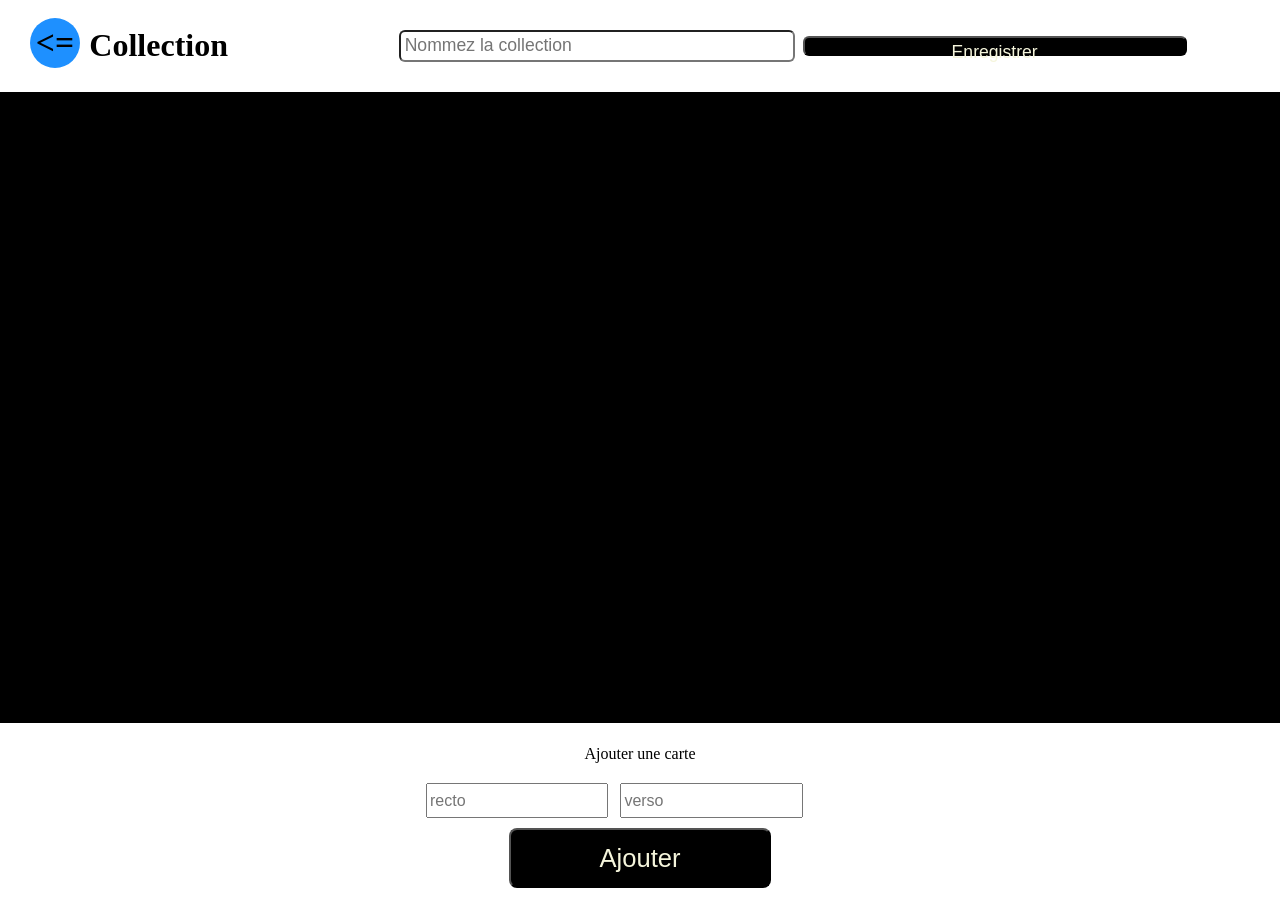
==== collection.html @ 830f49ff "name form" ====
<!DOCTYPE html>
<html lang="fr">
<head>
    <meta charset="UTF-8">
    <meta name="viewport" content="width=device-width, initial-scale=1.0">
    <title>Flash Cards</title>
    <link rel="stylesheet" href="./css/main.css">
    <link rel="stylesheet" href="./css/collection.css">
</head>
<body>
    <header>
        <a href="./index.html">&lt;=</a>
        <h1>Collection</h1>
        <form id="name-form">
            <input type="text" id="collection-name" placeholder="Nommez la collection">
            <button type="submit">Enregistrer</button>
        </form>
    </header>
    <main></main>
    <footer>
        <form id="add-card-form">
            <p>Ajouter une carte</p>
            <div>
                <input type="text" id="recto" placeholder="recto">
                <input type="text" id="verso" placeholder="verso">
            </div>
            <button type="submit">Ajouter</button>
        </form>
    </footer>
</body>
</html>
---- css/main.css ----
body {
    margin: 0;
    padding: 0;
    display: flex;
    flex-direction: column;
    height: 100dvh;
}

header, main, footer {
    margin: 0;
    max-width: 100vw;
    overflow: hidden;
}

header, footer {
    padding: 6px;
    flex: none;
    background-image: beige;
    color: black;
    display: flex;
    flex-direction: row;
    justify-content: space-around;
    align-items: center;
}

main {
    flex: auto;
    background-color: black;
    color: beige;
}

a,
a:hover,
a:visited,
a:active {
    color: inherit;
    text-decoration: none;
}
---- css/collection.css ----
header a {
    position: fixed;
    top: 18px;
    left: 30px;
    width: 50px;
    height: 50px;
    border-radius: 50%;
    background-color: dodgerblue;
    color: black;
    font-size: 2.1rem;
    font-weight: bold;
    display: flex;
    justify-content: center;
    align-items: center;
}

#name-form {
    display: flex;
    flex-direction: row;
    align-items: center;
    justify-content: center;
}

#name-form * {
    width: 30dvw;
    height: 20px;
    border-radius: 6px;
    margin: 4px;
    padding: 4px;
    font-size: 1.1rem;
}

#name-form button {
    background-color: black;
    color: beige;
}

#add-card-form {
    display: flex;
    flex-direction: column;
    align-items: center;
    justify-content: center;
}

#adda-card-form p {
    margin-top: 8px;
    margin-bottom: 5px;
    padding: 0;
    font-size: 2rem;
}

#adda-card-form div {
    width: 80%;
    display: flex;
    flex-direction: row;
    align-items: center;
    justify-content: center;
}

#add-card-form input {
    height: 29px;
    width: 40%;
    margin: 4px;
    font-size: 1rem;
}

#add-card-form button {
    margin: 6px;
    padding: 4px;
    width: 60%;
    height: 60px;
    background-color: black;
    color: beige;
    font-size: 1.6rem;
    border-radius: 8px;
}
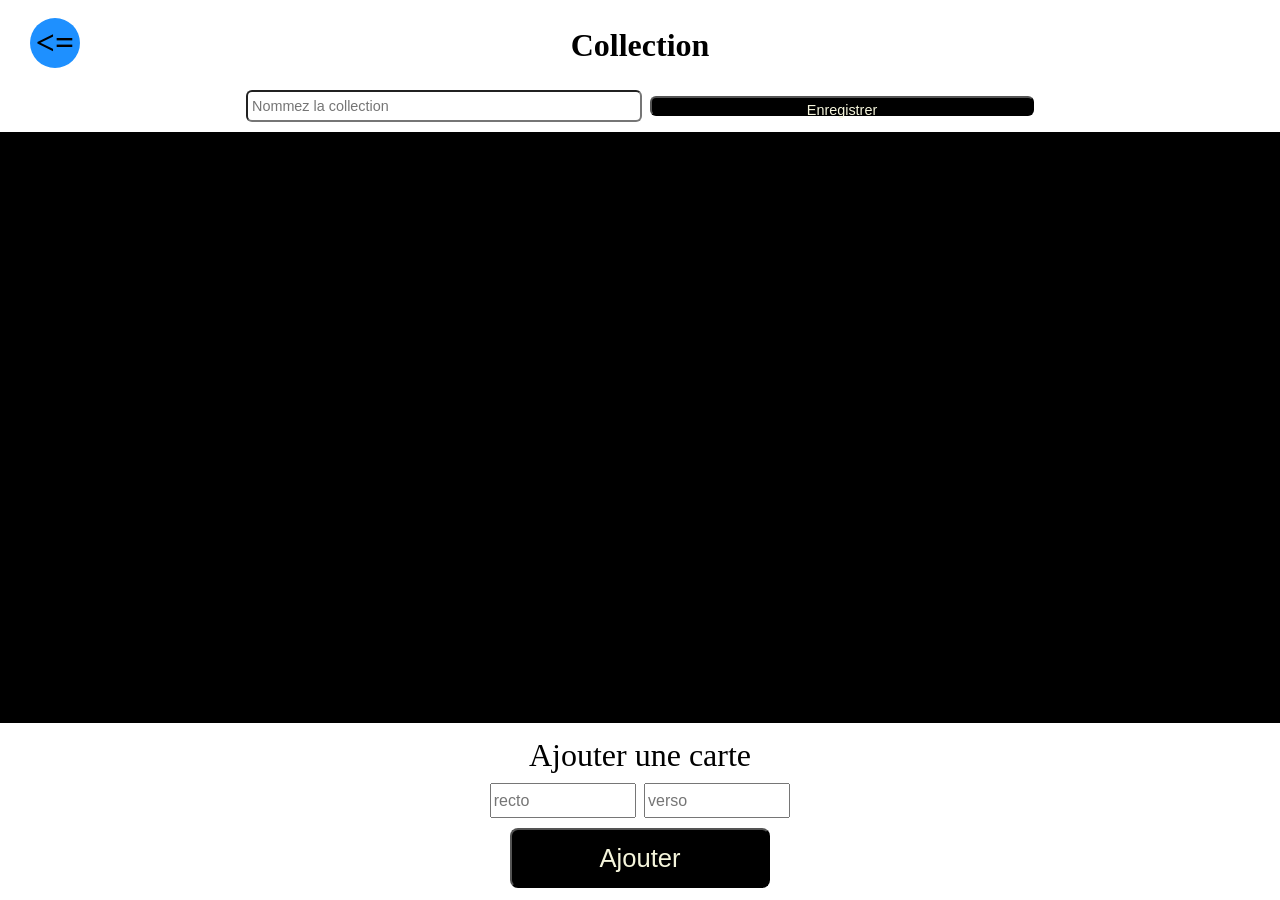
==== commit acb32042: "prémisses des forms" ====
--- a/collection.html
+++ b/collection.html
@@ -6,6 +6,7 @@
     <title>Flash Cards</title>
     <link rel="stylesheet" href="./css/main.css">
     <link rel="stylesheet" href="./css/collection.css">
+    <script src="./js/collection.js"></script>
 </head>
 <body>
     <header>
--- a/css/main.css
+++ b/css/main.css
@@ -18,7 +18,7 @@
     background-image: beige;
     color: black;
     display: flex;
-    flex-direction: row;
+    flex-direction: column;
     justify-content: space-around;
     align-items: center;
 }
@@ -29,6 +29,11 @@
     color: beige;
 }
 
+button:hover,
+a:hover {
+    transform: scale(1.1);
+}
+
 a,
 a:hover,
 a:visited,
--- a/css/collection.css
+++ b/css/collection.css
@@ -27,7 +27,7 @@
     border-radius: 6px;
     margin: 4px;
     padding: 4px;
-    font-size: 1.1rem;
+    font-size: 0.9rem;
 }
 
 #name-form button {
@@ -42,14 +42,14 @@
     justify-content: center;
 }
 
-#adda-card-form p {
+#add-card-form p {
     margin-top: 8px;
     margin-bottom: 5px;
     padding: 0;
     font-size: 2rem;
 }
 
-#adda-card-form div {
+#add-card-form div {
     width: 80%;
     display: flex;
     flex-direction: row;
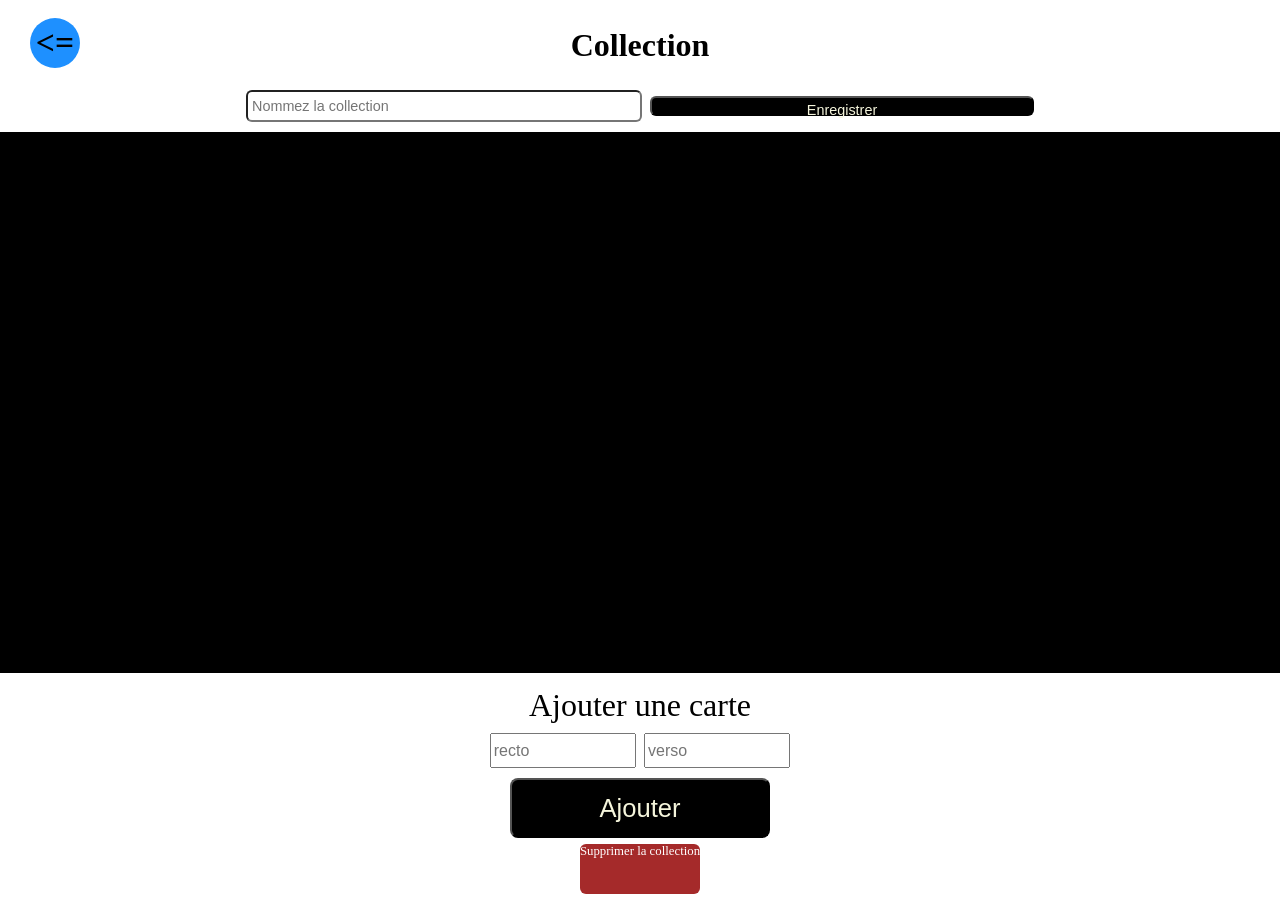
==== commit ec199f13: "boutton de supression de collection" ====
--- a/collection.html
+++ b/collection.html
@@ -27,6 +27,7 @@
             </div>
             <button type="submit">Ajouter</button>
         </form>
+        <a href="./index.html">Supprimer la collection</a>
     </footer>
 </body>
 </html>
--- a/css/collection.css
+++ b/css/collection.css
@@ -73,4 +73,14 @@
     color: beige;
     font-size: 1.6rem;
     border-radius: 8px;
+}
+
+footer a {
+    height: 50px;
+    min-width: 80px;
+    max-width: 75dvw;
+    background-color: brown;
+    color: white;
+    border-radius: 6px;
+    font-size: 0.8rem;
 }
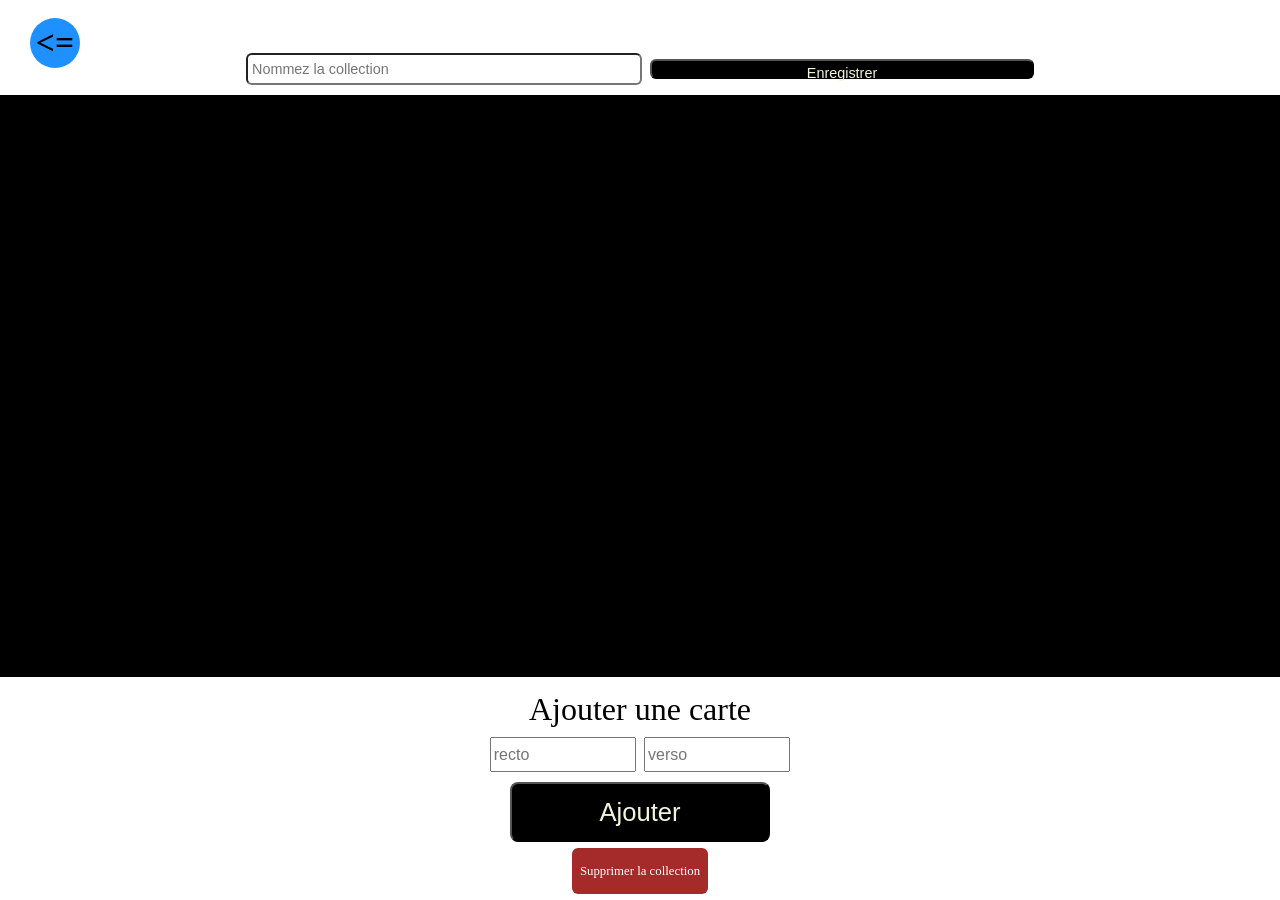
==== commit 73db5a4a: "boutton de suppression de collection" ====
--- a/collection.html
+++ b/collection.html
@@ -6,7 +6,7 @@
     <title>Flash Cards</title>
     <link rel="stylesheet" href="./css/main.css">
     <link rel="stylesheet" href="./css/collection.css">
-    <script src="./js/collection.js"></script>
+    <script src="./js/collection.js" defer></script>
 </head>
 <body>
     <header>
@@ -27,7 +27,7 @@
             </div>
             <button type="submit">Ajouter</button>
         </form>
-        <a href="./index.html">Supprimer la collection</a>
+        <a href="./index.html" id="delete-collec">Supprimer la collection</a>
     </footer>
 </body>
 </html>
--- a/css/collection.css
+++ b/css/collection.css
@@ -76,11 +76,15 @@
 }
 
 footer a {
-    height: 50px;
+    padding: 8px;
+    height: 30px;
     min-width: 80px;
     max-width: 75dvw;
     background-color: brown;
     color: white;
     border-radius: 6px;
     font-size: 0.8rem;
+    display: flex;
+    align-items: center;
+    justify-content: center;
 }
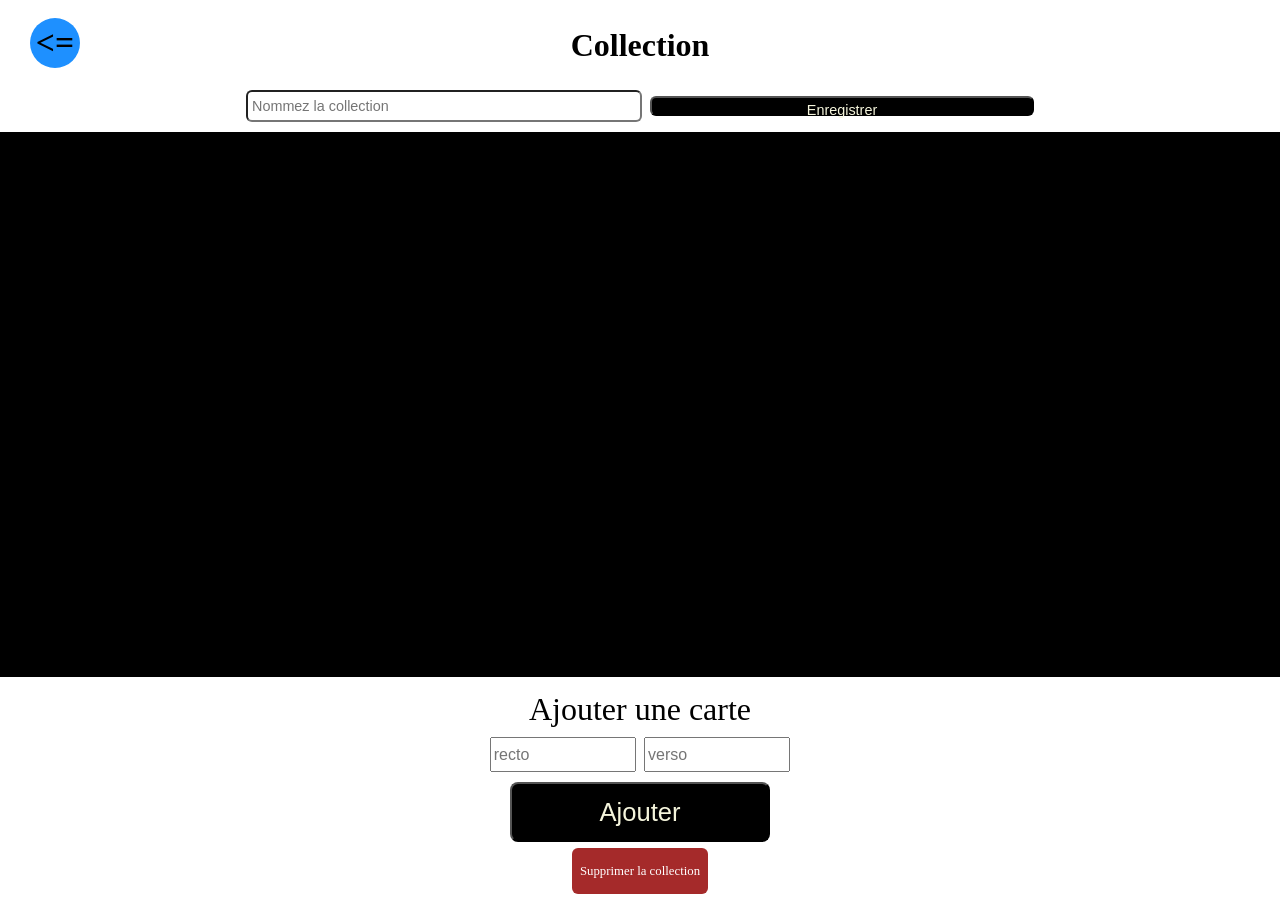
==== commit e2c78cd9: "affichage primaire des cartes" ====
--- a/collection.html
+++ b/collection.html
@@ -10,14 +10,16 @@
 </head>
 <body>
     <header>
-        <a href="./index.html">&lt;=</a>
+        <a href="./">&lt;=</a>
         <h1>Collection</h1>
         <form id="name-form">
             <input type="text" id="collection-name" placeholder="Nommez la collection">
             <button type="submit">Enregistrer</button>
         </form>
     </header>
-    <main></main>
+    <main>
+        <div id="cards-area"></div>
+    </main>
     <footer>
         <form id="add-card-form">
             <p>Ajouter une carte</p>
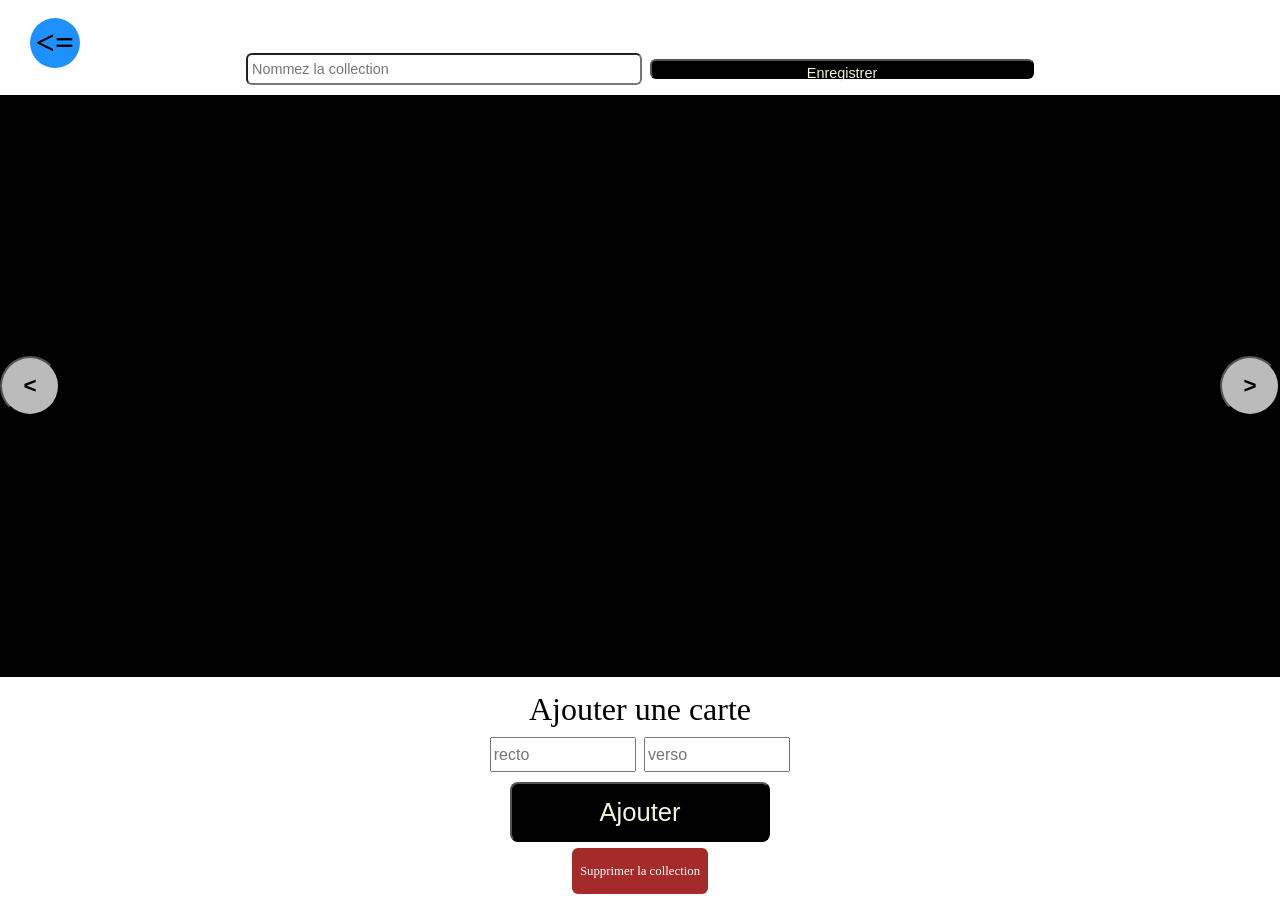
==== commit 9ad7cff8: "plus bel affichage des cartes" ====
--- a/collection.html
+++ b/collection.html
@@ -10,7 +10,7 @@
 </head>
 <body>
     <header>
-        <a href="./">&lt;=</a>
+        <a href="./index.html">&lt;=</a>
         <h1>Collection</h1>
         <form id="name-form">
             <input type="text" id="collection-name" placeholder="Nommez la collection">
@@ -18,7 +18,9 @@
         </form>
     </header>
     <main>
+        <button class="switch-btn" type="button">&lt;</button>
         <div id="cards-area"></div>
+        <button class="switch-btn" type="button">></button>
     </main>
     <footer>
         <form id="add-card-form">
--- a/css/collection.css
+++ b/css/collection.css
@@ -33,6 +33,42 @@
 #name-form button {
     background-color: black;
     color: beige;
+}
+
+main {
+    display: flex;
+    flex-direction: row;
+    align-items: center;
+    justify-content: space-between;
+}
+
+main .switch-btn {
+    width: 60px;
+    height: 60px;
+    border-radius: 50%;
+    background-color: #bbb;
+    color: black;
+    display: flex;
+    align-items: center;
+    justify-content: center;
+    font-size: 1.4rem;
+    font-weight: 550;
+}
+
+div.card {
+    padding: 12px;
+    min-width: 65dvw;
+    max-width: 100%;
+    height: 40dvw;
+    background-color: deepskyblue;
+    border: 8px solid dodgerblue;
+    border-radius: 8px;
+    color: black;
+    font-size: 1.4rem;
+    font-weight: 550;
+    display: flex;
+    align-items: center;
+    justify-content: center;
 }
 
 #add-card-form {
